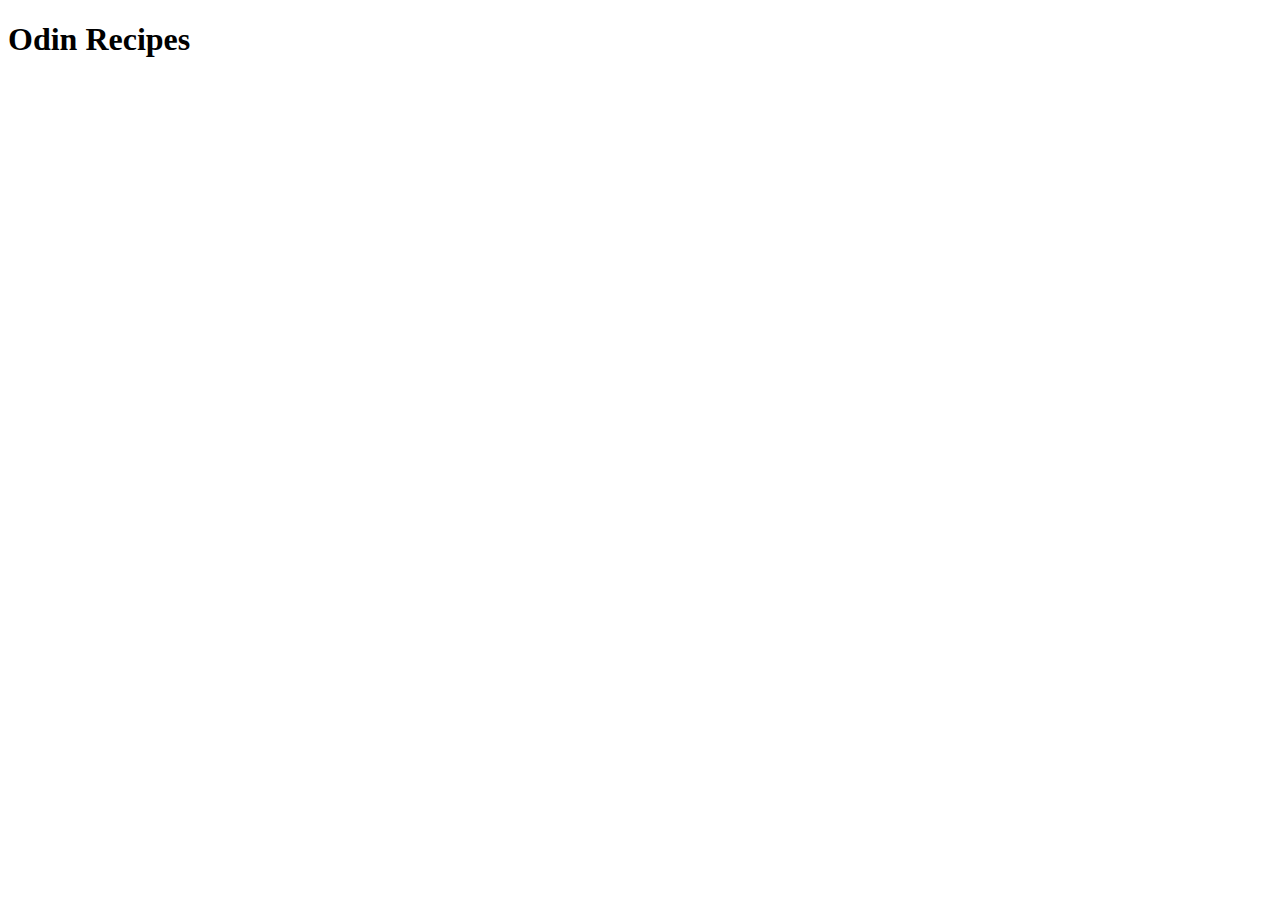
==== index.html @ e1fd0196 "Made index.html and added "Odin Recipes" h1" ====
<!DOCTYPE html>
<html lang="en">
<head>
    <meta charset="UTF-8">
    <meta name="viewport" content="width=device-width, initial-scale=1.0">
    <title>Odin Recipes</title>
</head>
<body>
    <h1>Odin Recipes</h1>
</body>
</html>
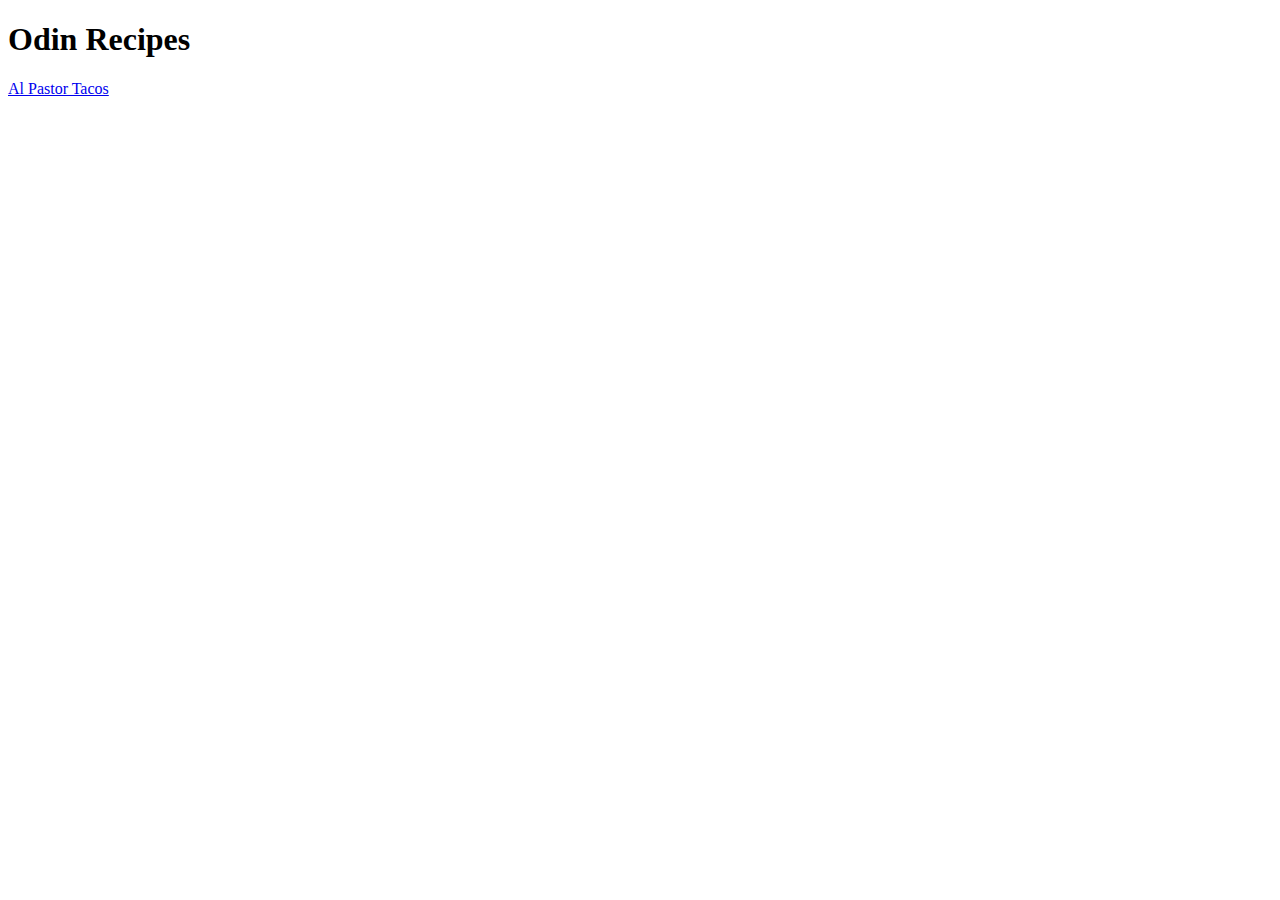
==== commit 9e138c35: "fixed an error in index.html where href was ref" ====
--- a/index.html
+++ b/index.html
@@ -7,5 +7,8 @@
 </head>
 <body>
     <h1>Odin Recipes</h1>
+
+    <a href="recipes/alpastortaco.html">Al Pastor Tacos</a>
+    
 </body>
 </html>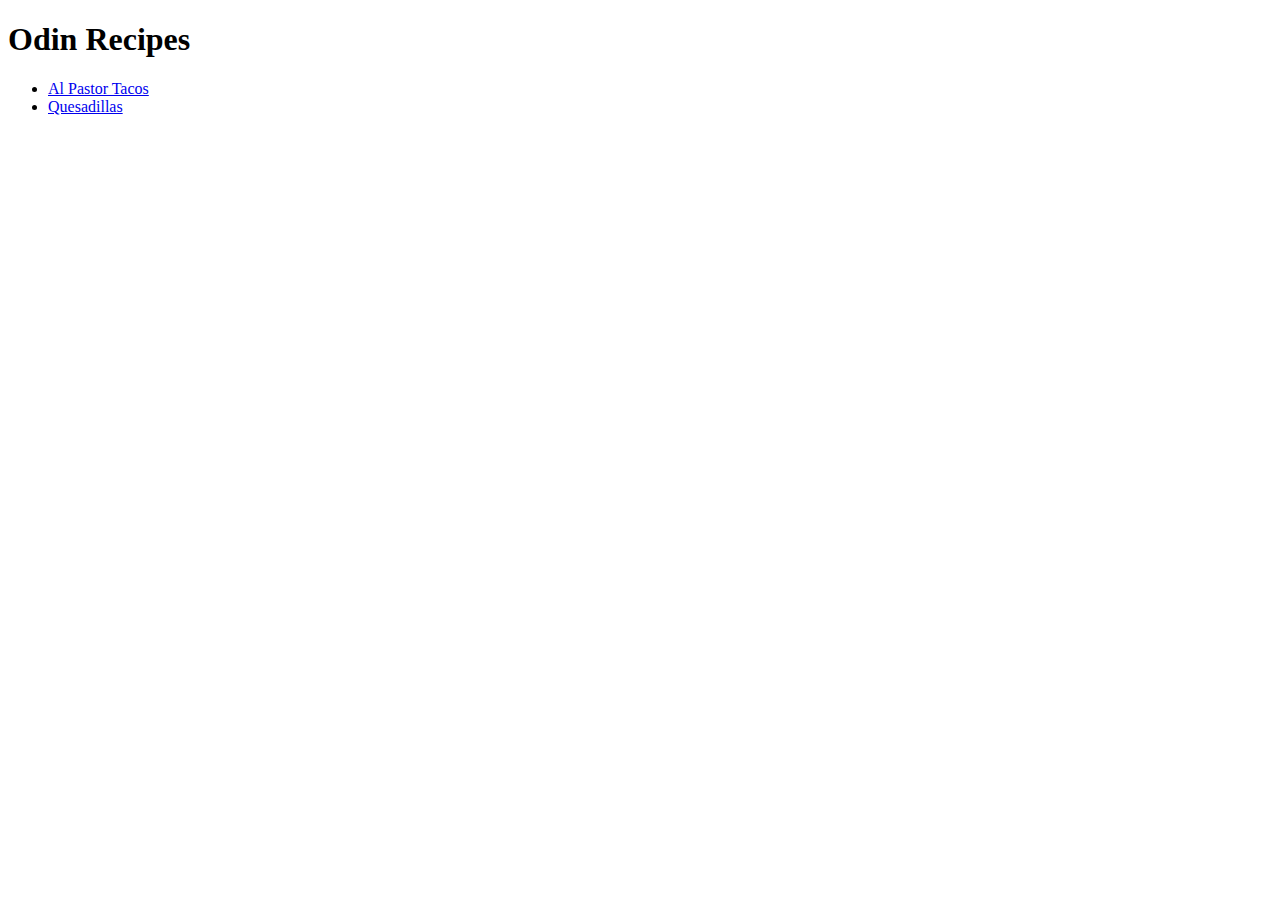
==== commit 7e1a5a23: "Edited index.html to include link to quesadilla" ====
--- a/index.html
+++ b/index.html
@@ -8,7 +8,11 @@
 <body>
     <h1>Odin Recipes</h1>
 
-    <a href="recipes/alpastortaco.html">Al Pastor Tacos</a>
+    <ul>
+        <li><a href="recipes/alpastortaco.html">Al Pastor Tacos</a></li>
+        <li><a href="recipes/quesadilla.html">Quesadillas</a></li>
+    </ul>
+   
     
 </body>
 </html>